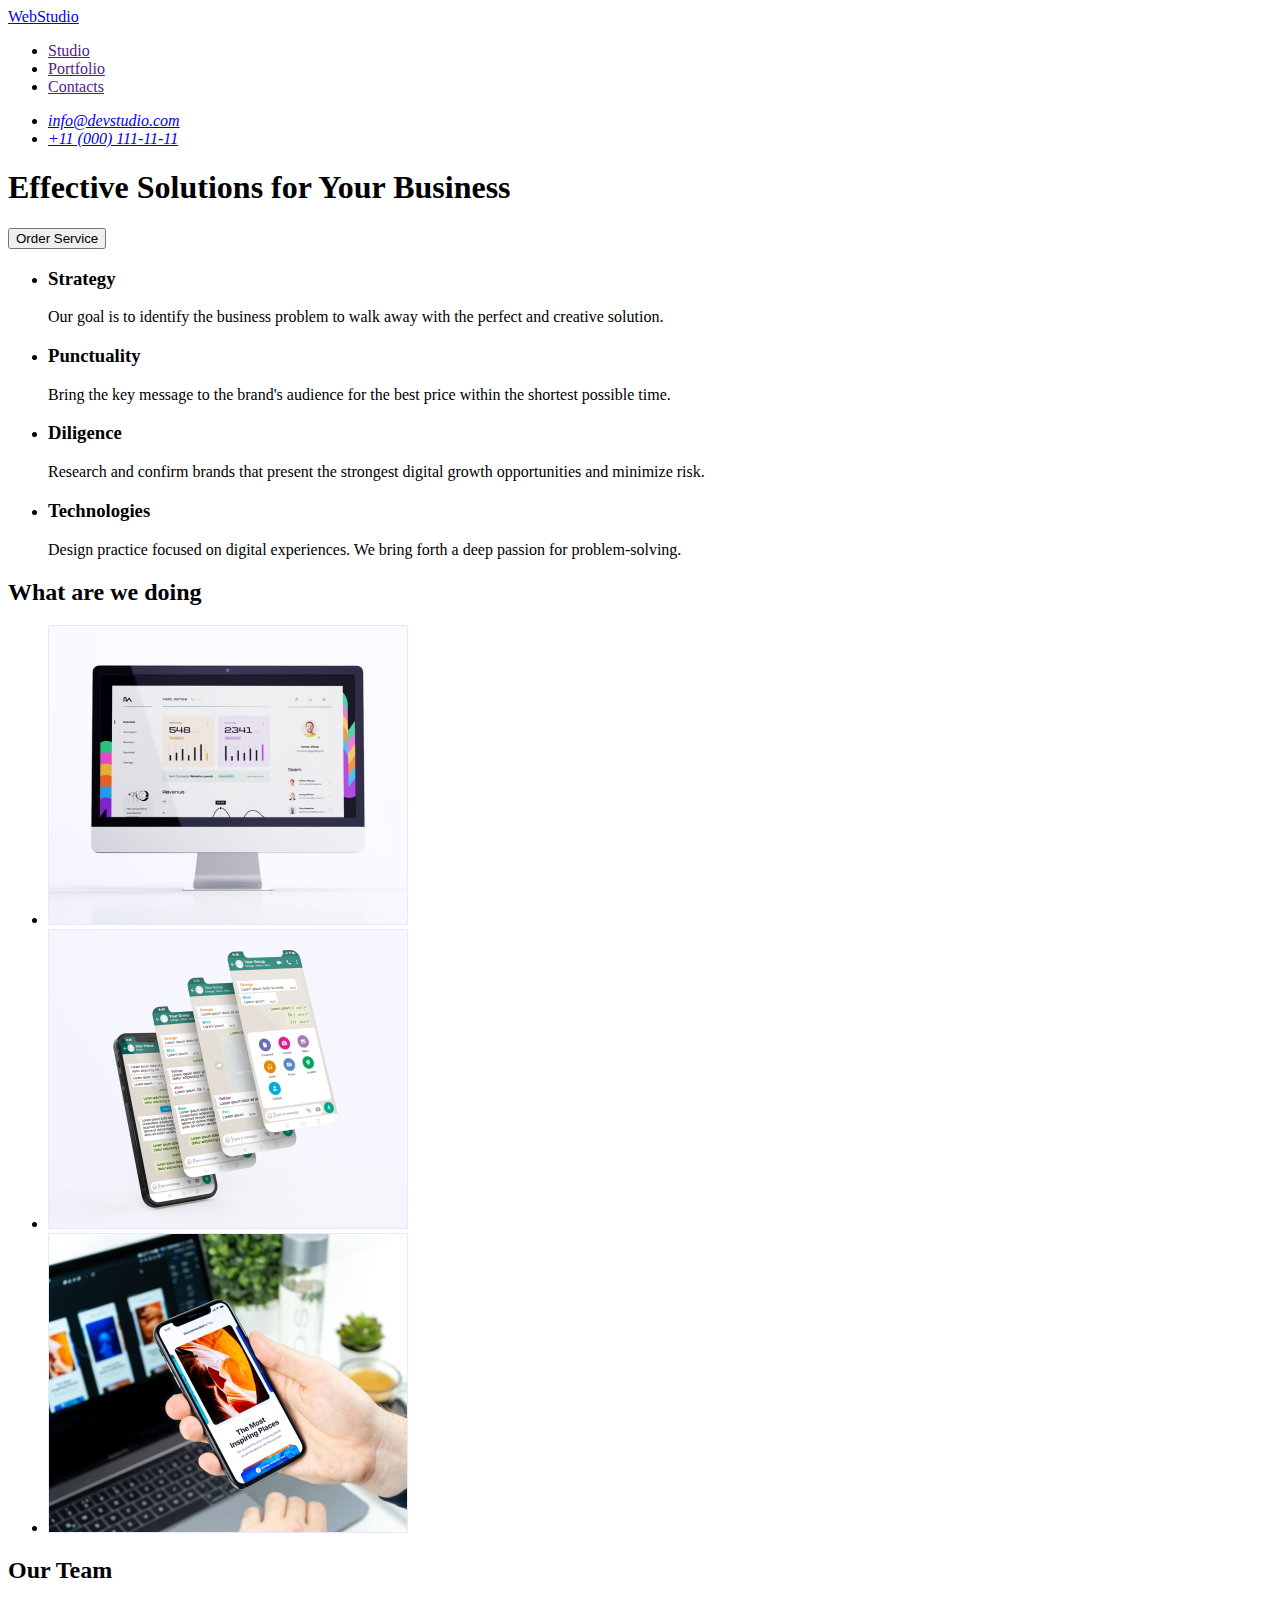
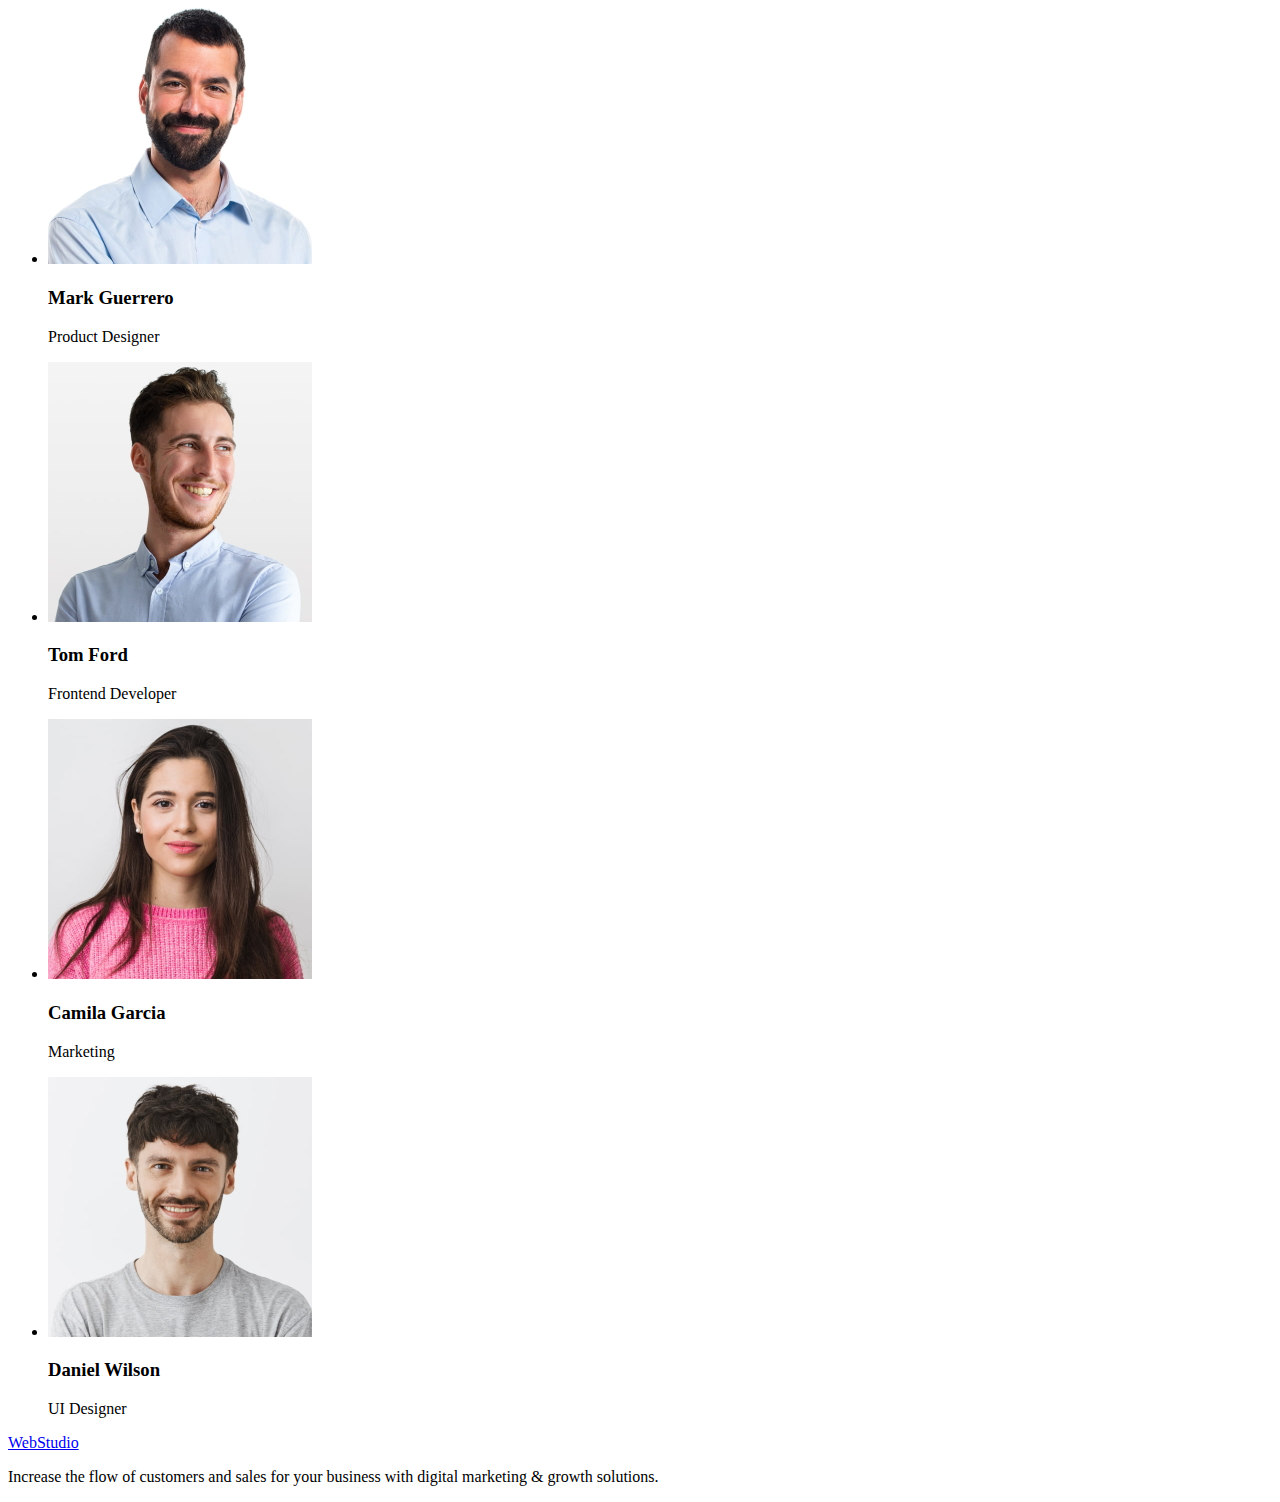
==== index.html @ d13f216f "Initial commit" ====
<!DOCTYPE html>
<html lang="en">
  <head>
    <meta charset="UTF-8" />
    <meta name="viewport" content="width=device-width, initial-scale=1.0" />
    <title>Studio</title>
  </head>
  <body>
    <!-- Header -->
    <header>
      <nav>
        <a href="./index.html">WebStudio</a>

        <ul>
          <li>
            <a href="">Studio</a>
          </li>
          <li>
            <a href="">Portfolio</a>
          </li>
          <li>
            <a href="">Contacts</a>
          </li>
        </ul>
      </nav>

      <address>
        <ul>
          <li>
            <a href="mailto:info@devstudio.com">info@devstudio.com</a>
          </li>
          <li>
            <a href="tel:+110001111111">+11 (000) 111-11-11</a>
          </li>
        </ul>
      </address>
    </header>

    <main>
      <!-- Hero section -->
      <section>
        <h1>Effective Solutions for Your Business</h1>
        <button type="button">Order Service</button>
      </section>

      <!-- Benefits -->
      <section>
        <h2 hidden>Our Benefits</h2>
        <ul>
          <li>
            <h3>Strategy</h3>
            <p>
              Our goal is to identify the business problem to walk away with the
              perfect and creative solution.
            </p>
          </li>
          <li>
            <h3>Punctuality</h3>
            <p>
              Bring the key message to the brand's audience for the best price
              within the shortest possible time.
            </p>
          </li>
          <li>
            <h3>Diligence</h3>
            <p>
              Research and confirm brands that present the strongest digital
              growth opportunities and minimize risk.
            </p>
          </li>
          <li>
            <h3>Technologies</h3>
            <p>
              Design practice focused on digital experiences. We bring forth a
              deep passion for problem-solving.
            </p>
          </li>
        </ul>
      </section>

      <!-- What are we doing -->
      <section>
        <h2>What are we doing</h2>
        <ul>
          <li>
            <img
              src="./images/what-are-we-doing/analisys.jpg"
              alt="Analysis of competitors and target audience"
              width="360"
              height="300"
            />
          </li>
          <li>
            <img
              src="./images/what-are-we-doing/design.jpg"
              alt="Design development"
              width="360"
              height="300"
            />
          </li>
          <li>
            <img
              src="./images/what-are-we-doing/testing.jpg"
              alt="Testing the finished layout"
              width="360"
              height="300"
            />
          </li>
        </ul>
      </section>

      <!-- Team -->
      <section>
        <h2>Our Team</h2>
        <ul>
          <li>
            <img
              src="./images/our-team/mark-guerrero.jpg"
              alt="Mark Guerrero photo"
              width="264"
              height="260"
            />
            <h3>Mark Guerrero</h3>
            <p>Product Designer</p>
          </li>
          <li>
            <img
              src="./images/our-team/tom-ford.jpg"
              alt="Frontend Developer photo"
              width="264"
              height="260"
            />
            <h3>Tom Ford</h3>
            <p>Frontend Developer</p>
          </li>
          <li>
            <img
              src="./images/our-team/camila-garcia.jpg"
              alt="Camila Garcia photo"
              width="264"
              height="260"
            />
            <h3>Camila Garcia</h3>
            <p>Marketing</p>
          </li>
          <li>
            <img
              src="./images/our-team/daniel-wilson.jpg"
              alt="Daniel Wilson photo"
              width="264"
              height="260"
            />
            <h3>Daniel Wilson</h3>
            <p>UI Designer</p>
          </li>
        </ul>
      </section>
    </main>

    <!-- Footer -->
    <footer>
      <a href="./index.html">WebStudio</a>
      <p>
        Increase the flow of customers and sales for your business with digital
        marketing & growth solutions.
      </p>
    </footer>
  </body>
</html>
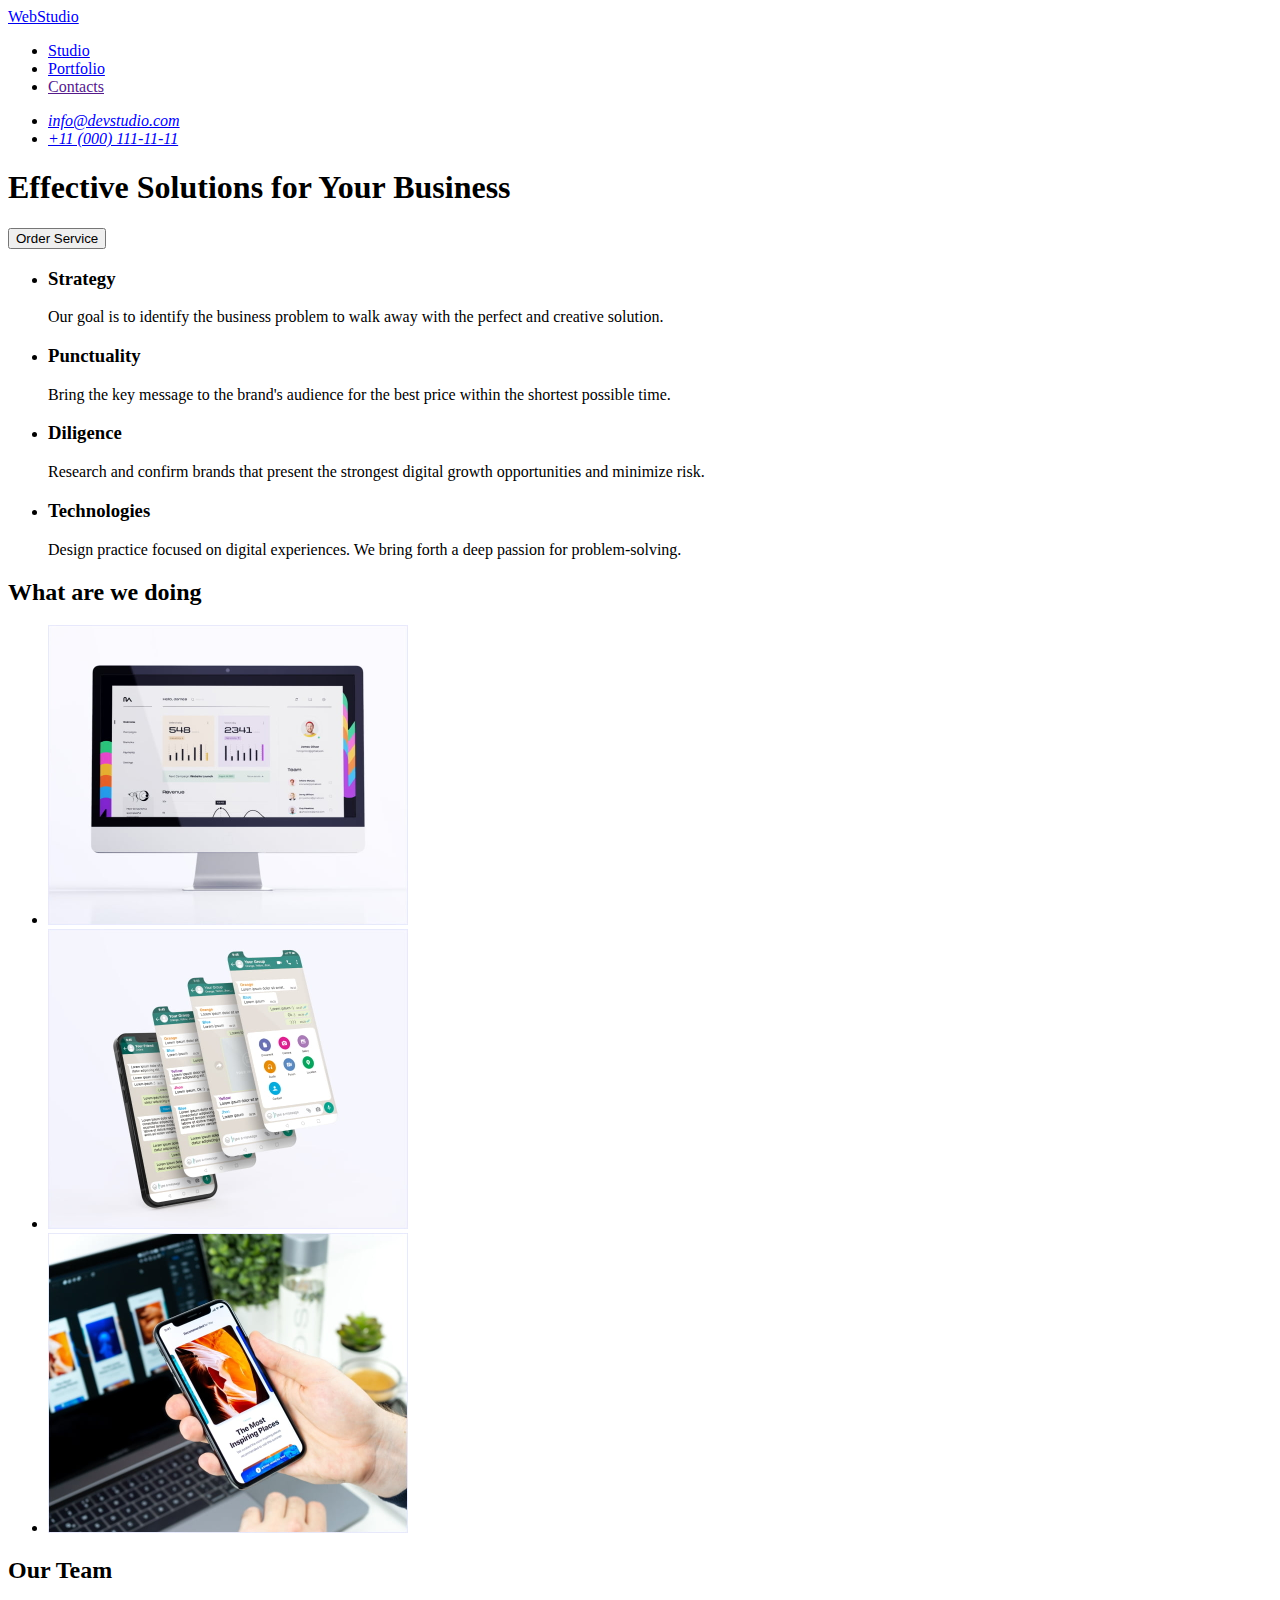
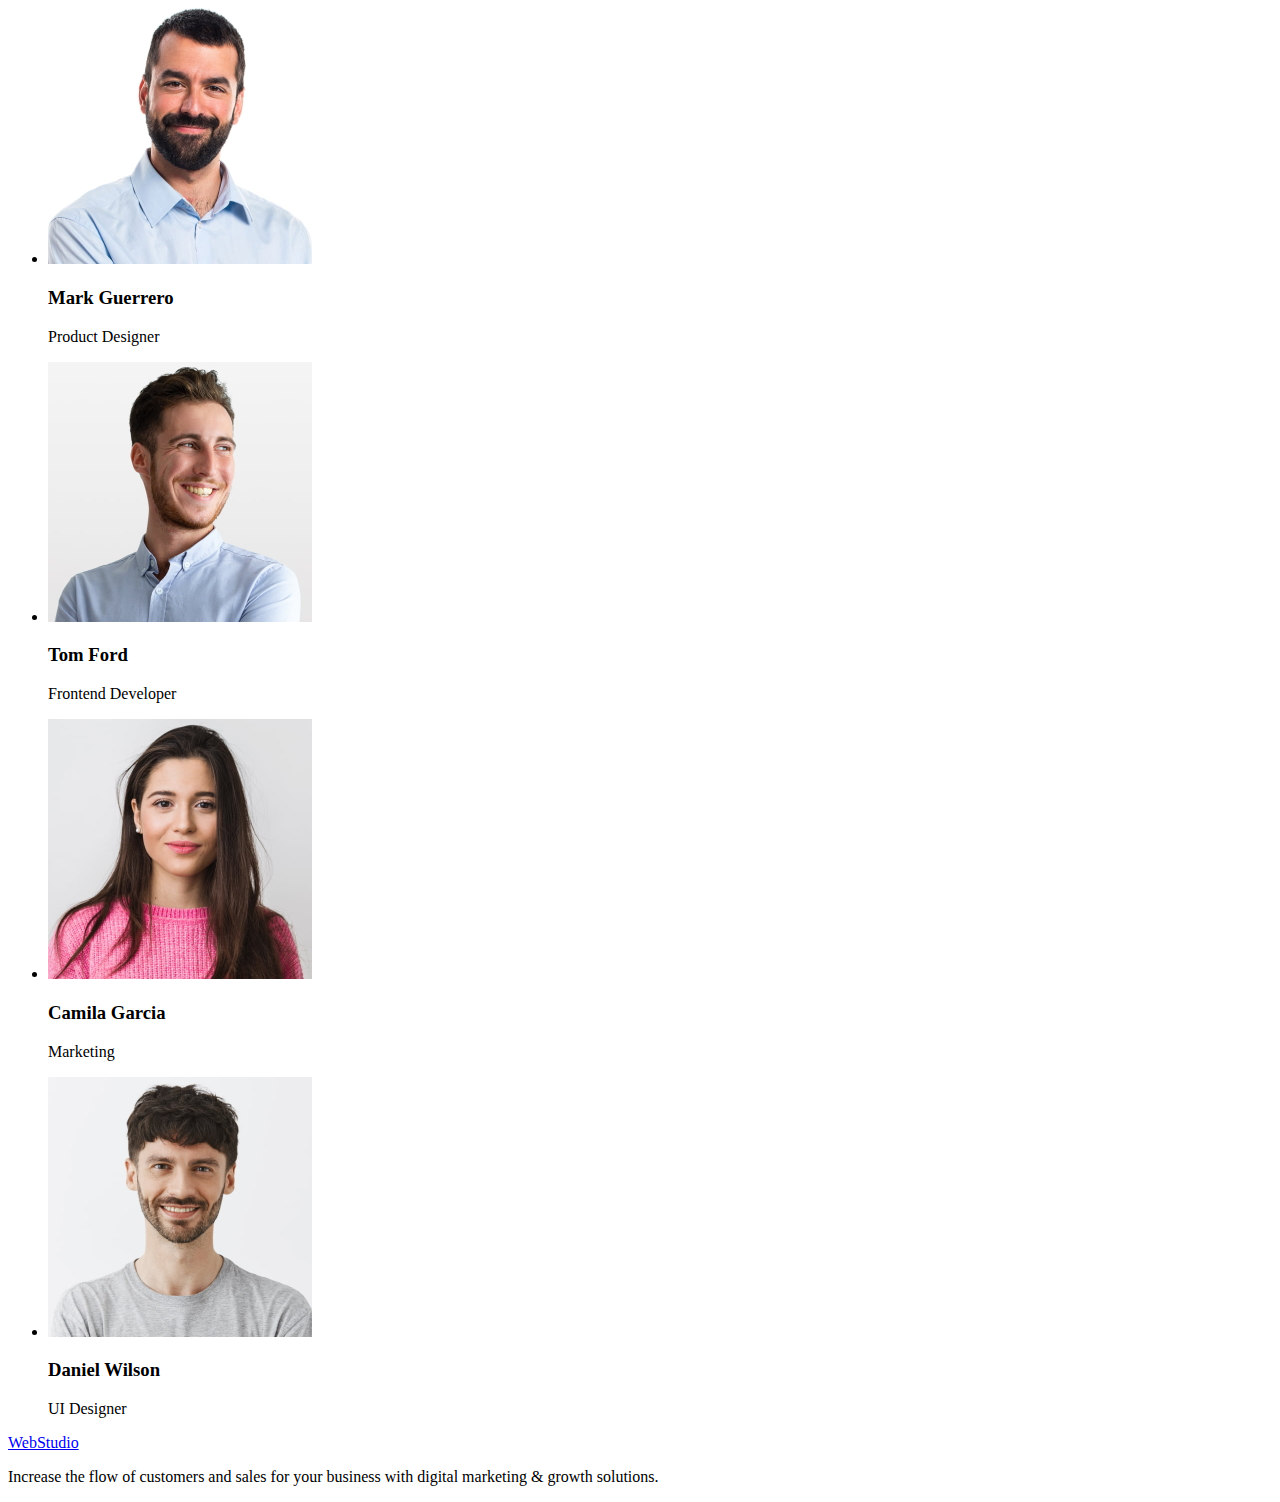
==== commit dee7478a: "Add portfolio.html and images for this page" ====
--- a/index.html
+++ b/index.html
@@ -13,10 +13,10 @@
 
         <ul>
           <li>
-            <a href="">Studio</a>
+            <a href="./index.html">Studio</a>
           </li>
           <li>
-            <a href="">Portfolio</a>
+            <a href="./portfolio.html">Portfolio</a>
           </li>
           <li>
             <a href="">Contacts</a>
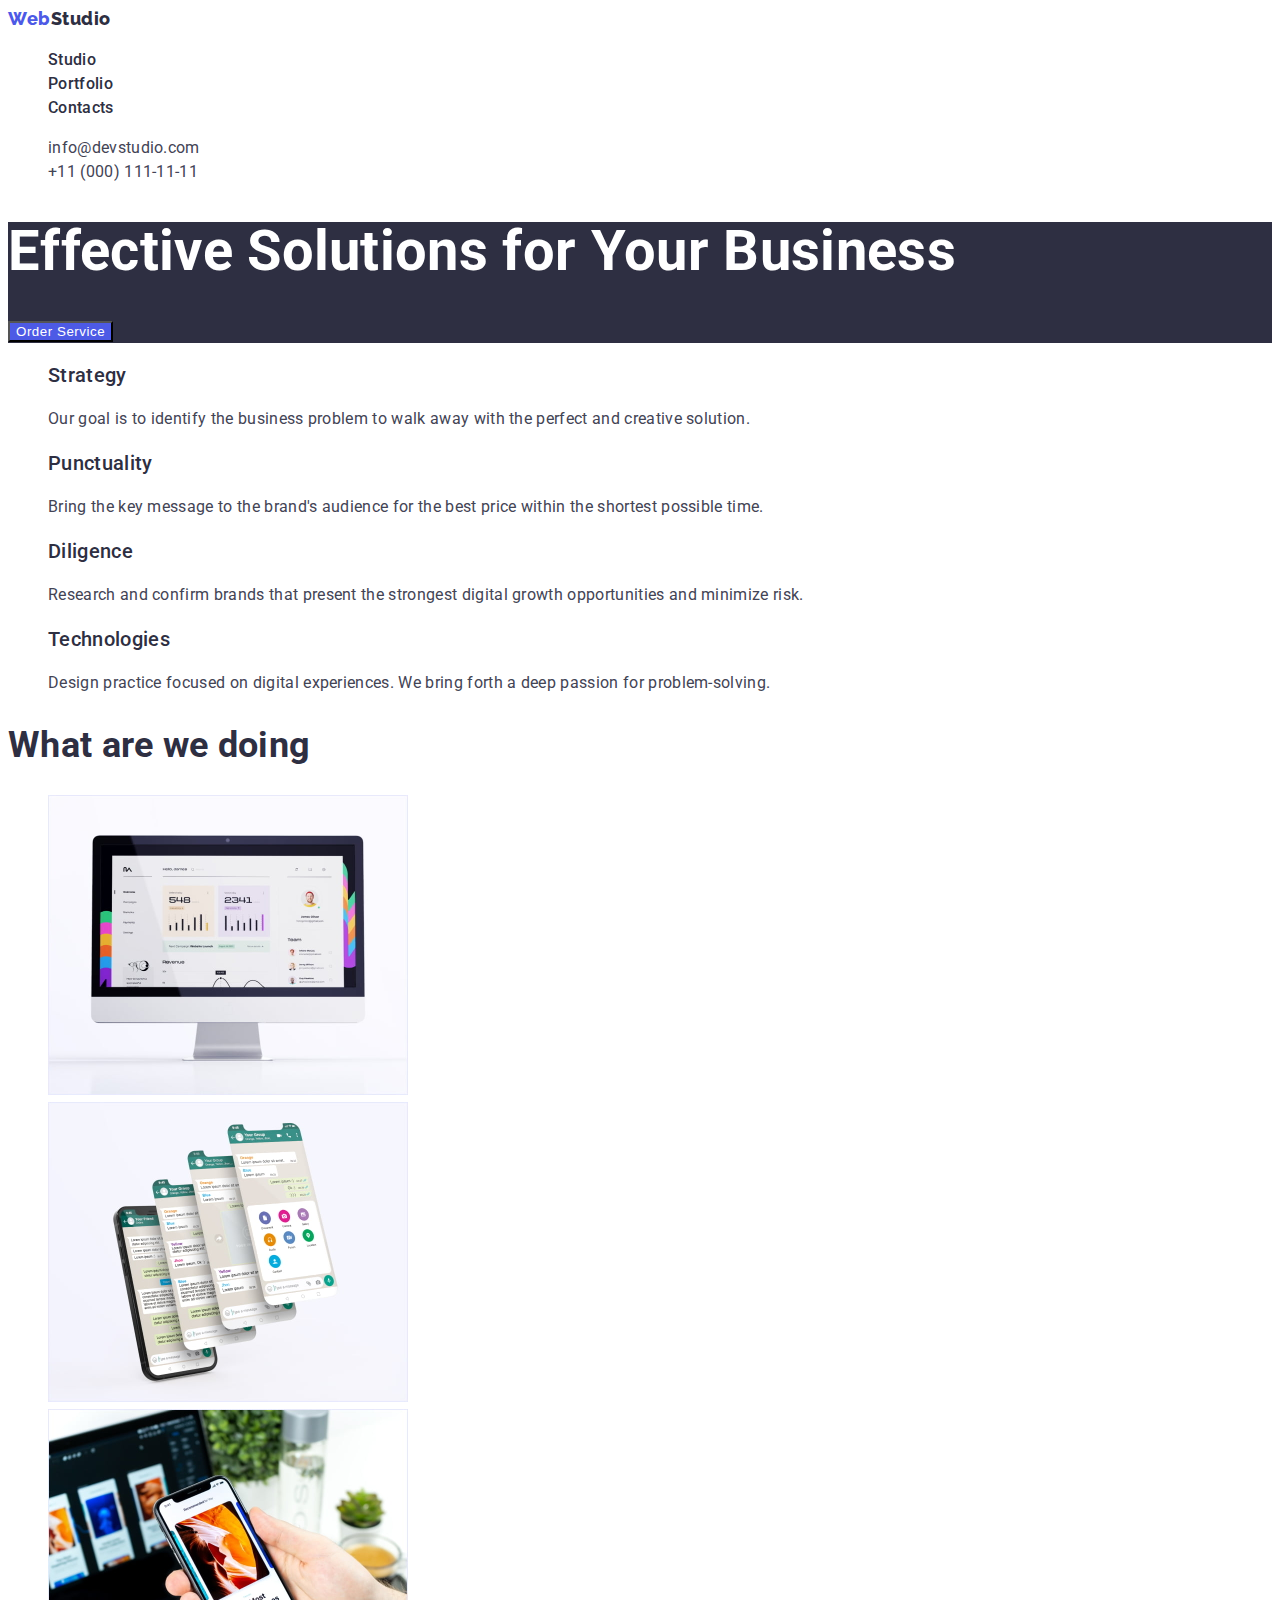
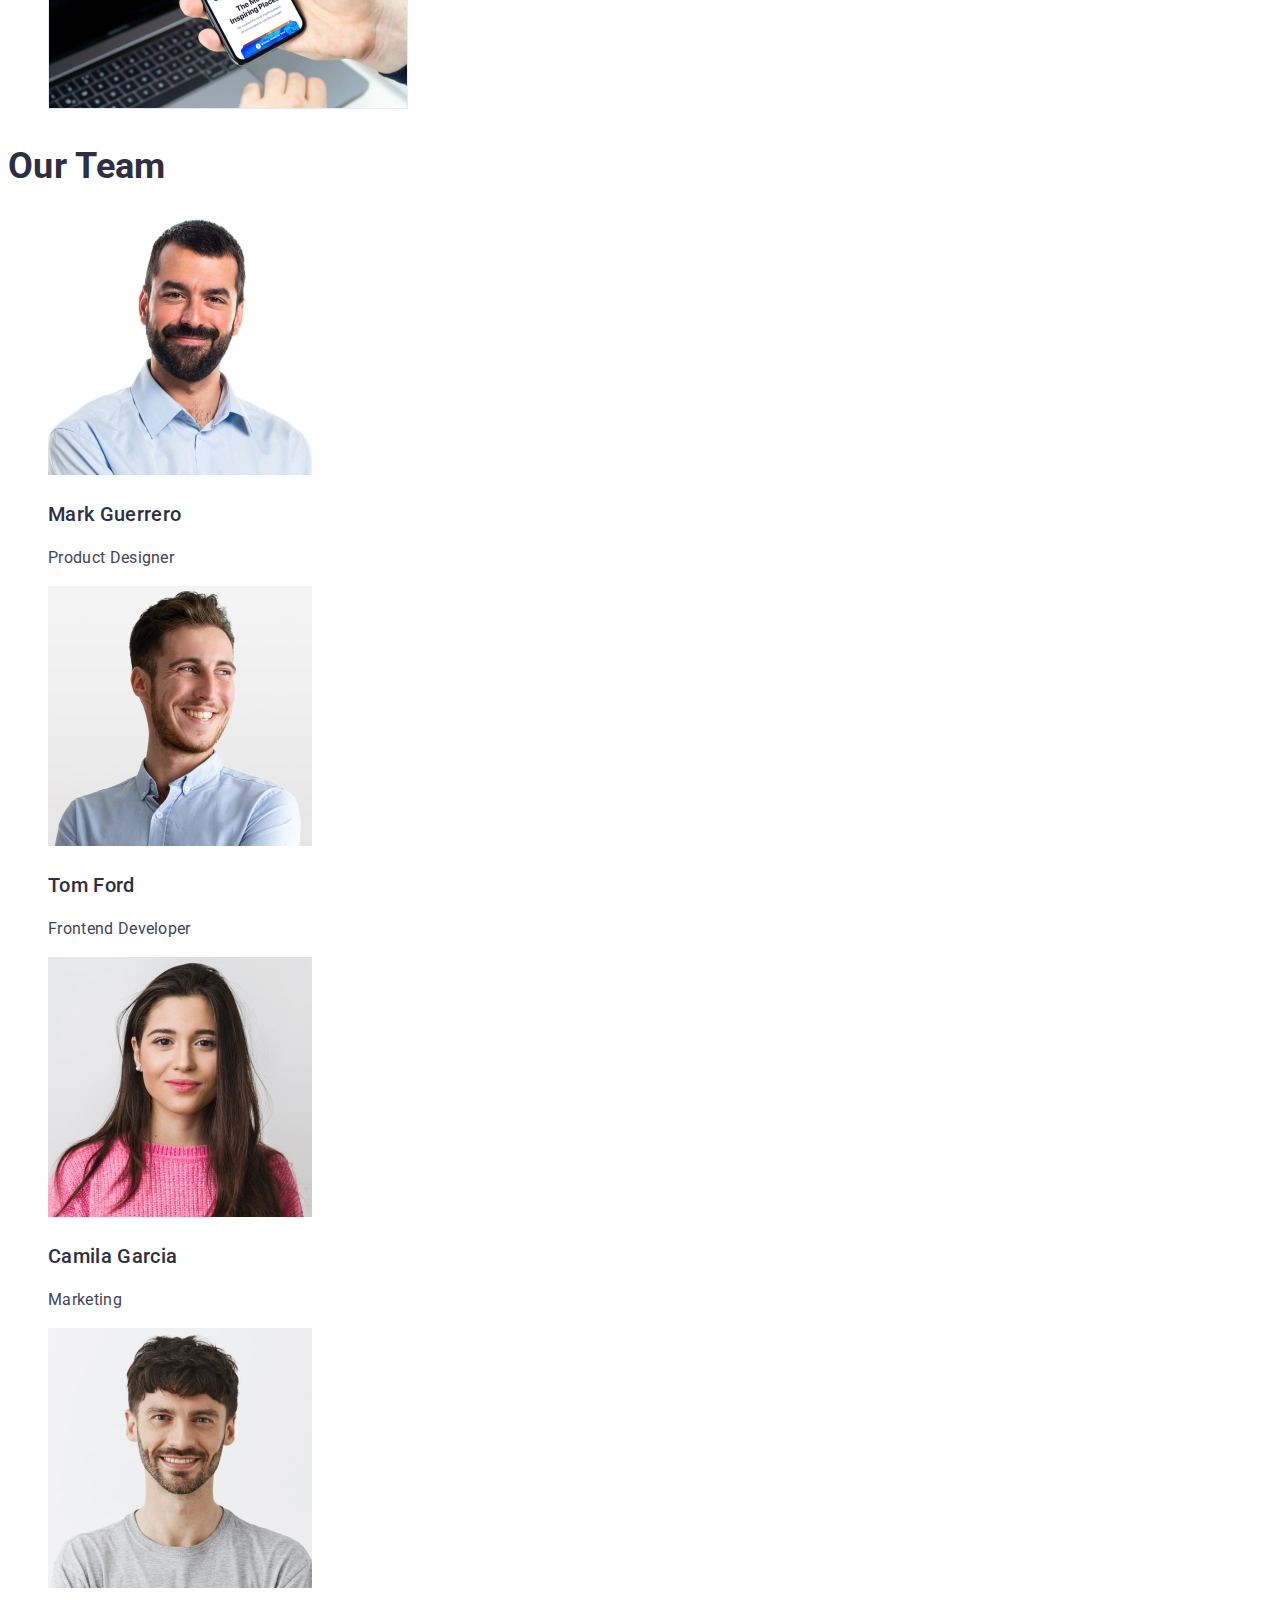
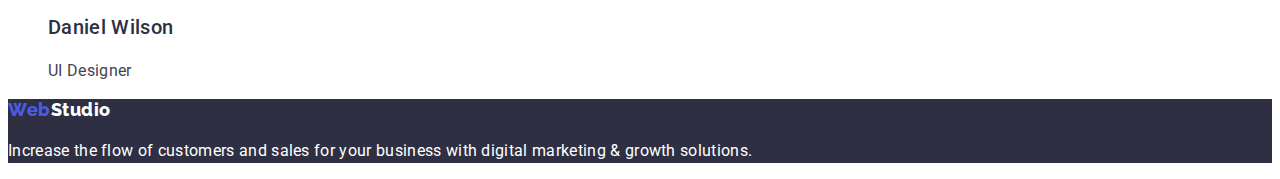
==== commit 315c0249: "Add style.css and text styles" ====
--- a/index.html
+++ b/index.html
@@ -4,33 +4,46 @@
     <meta charset="UTF-8" />
     <meta name="viewport" content="width=device-width, initial-scale=1.0" />
     <title>Studio</title>
+    <link rel="preconnect" href="https://fonts.googleapis.com" />
+    <link rel="preconnect" href="https://fonts.gstatic.com" crossorigin />
+    <link
+      href="https://fonts.googleapis.com/css2?family=Raleway:wght@1,800&family=Roboto:wght@400;500;700;900&display=swap"
+      rel="stylesheet"
+    />
+    <link rel="stylesheet" href="./css/styles.css" />
   </head>
   <body>
     <!-- Header -->
     <header>
-      <nav>
-        <a href="./index.html">WebStudio</a>
+      <nav class="menu">
+        <a href="./index.html" class="logo logo-light">
+          <span class="logo-left">Web</span>Studio
+        </a>
 
-        <ul>
+        <ul class="list">
           <li>
-            <a href="./index.html">Studio</a>
+            <a href="./index.html" class="link menu-item">Studio</a>
           </li>
           <li>
-            <a href="./portfolio.html">Portfolio</a>
+            <a href="./portfolio.html" class="link menu-item">Portfolio</a>
           </li>
           <li>
-            <a href="">Contacts</a>
+            <a href="" class="link menu-item">Contacts</a>
           </li>
         </ul>
       </nav>
 
-      <address>
-        <ul>
+      <address class="contacts">
+        <ul class="list">
           <li>
-            <a href="mailto:info@devstudio.com">info@devstudio.com</a>
+            <a href="mailto:info@devstudio.com" class="link contacts-item"
+              >info@devstudio.com</a
+            >
           </li>
           <li>
-            <a href="tel:+110001111111">+11 (000) 111-11-11</a>
+            <a href="tel:+110001111111" class="link contacts-item"
+              >+11 (000) 111-11-11</a
+            >
           </li>
         </ul>
       </address>
@@ -38,38 +51,40 @@
 
     <main>
       <!-- Hero section -->
-      <section>
-        <h1>Effective Solutions for Your Business</h1>
-        <button type="button">Order Service</button>
+      <section class="hero">
+        <h1 class="hero-title">Effective Solutions for Your Business</h1>
+        <button type="button" class="button button-accent">
+          Order Service
+        </button>
       </section>
 
       <!-- Benefits -->
-      <section>
+      <section class="benefits">
         <h2 hidden>Our Benefits</h2>
-        <ul>
+        <ul class="list">
           <li>
-            <h3>Strategy</h3>
+            <h3 class="benefit-title">Strategy</h3>
             <p>
               Our goal is to identify the business problem to walk away with the
               perfect and creative solution.
             </p>
           </li>
           <li>
-            <h3>Punctuality</h3>
+            <h3 class="benefit-title">Punctuality</h3>
             <p>
               Bring the key message to the brand's audience for the best price
               within the shortest possible time.
             </p>
           </li>
           <li>
-            <h3>Diligence</h3>
+            <h3 class="benefit-title">Diligence</h3>
             <p>
               Research and confirm brands that present the strongest digital
               growth opportunities and minimize risk.
             </p>
           </li>
           <li>
-            <h3>Technologies</h3>
+            <h3 class="benefit-title">Technologies</h3>
             <p>
               Design practice focused on digital experiences. We bring forth a
               deep passion for problem-solving.
@@ -79,9 +94,9 @@
       </section>
 
       <!-- What are we doing -->
-      <section>
-        <h2>What are we doing</h2>
-        <ul>
+      <section class="what-we-do">
+        <h2 class="what-we-do-title">What are we doing</h2>
+        <ul class="list">
           <li>
             <img
               src="./images/what-are-we-doing/analisys.jpg"
@@ -110,9 +125,9 @@
       </section>
 
       <!-- Team -->
-      <section>
-        <h2>Our Team</h2>
-        <ul>
+      <section class="team">
+        <h2 class="team-title">Our Team</h2>
+        <ul class="list">
           <li>
             <img
               src="./images/our-team/mark-guerrero.jpg"
@@ -120,7 +135,7 @@
               width="264"
               height="260"
             />
-            <h3>Mark Guerrero</h3>
+            <h3 class="team-name">Mark Guerrero</h3>
             <p>Product Designer</p>
           </li>
           <li>
@@ -130,7 +145,7 @@
               width="264"
               height="260"
             />
-            <h3>Tom Ford</h3>
+            <h3 class="team-name">Tom Ford</h3>
             <p>Frontend Developer</p>
           </li>
           <li>
@@ -140,7 +155,7 @@
               width="264"
               height="260"
             />
-            <h3>Camila Garcia</h3>
+            <h3 class="team-name">Camila Garcia</h3>
             <p>Marketing</p>
           </li>
           <li>
@@ -150,7 +165,7 @@
               width="264"
               height="260"
             />
-            <h3>Daniel Wilson</h3>
+            <h3 class="team-name">Daniel Wilson</h3>
             <p>UI Designer</p>
           </li>
         </ul>
@@ -158,8 +173,10 @@
     </main>
 
     <!-- Footer -->
-    <footer>
-      <a href="./index.html">WebStudio</a>
+    <footer class="footer">
+      <a href="./index.html" class="link logo logo-dark">
+        <span class="logo-left">Web</span>Studio
+      </a>
       <p>
         Increase the flow of customers and sales for your business with digital
         marketing & growth solutions.
--- a/css/styles.css
+++ b/css/styles.css
@@ -0,0 +1,171 @@
+/* ============ VARIABLES ============= */
+
+:root {
+  --primary-font: 'Roboto', sans-serif;
+  --accent-font: 'Raleway', sans-serif;
+  --primary-brand: #4d5ae5; /* IRIS */
+  --pressed-state: #404bbf; /* OCEAN */
+  --dark: #2e2f42; /* NAVY BLUE */
+  --text: #434455; /* SLATE */
+  --subtle-text: #8e8f99; /* LIGHT SLATE */
+  --accent: #e7e9fc; /* CORNDLOWER */
+  --light: #f4f4fd; /* CLOUD */
+  --white: #ffffff;
+}
+
+/* ============ /VARIABLES ============= */
+
+/* ============ GENERAL PROPERTIES ============= */
+
+body {
+  font-family: var(--primary-font);
+  color: var(--text);
+  font-size: 16px;
+  line-height: 1.5;
+  background-color: var(--white);
+  letter-spacing: 0.02em;
+}
+
+.link {
+  text-decoration: none;
+}
+
+.list {
+  list-style-type: none;
+}
+
+.button {
+  cursor: pointer;
+}
+
+.button:hover,
+.button:focus {
+  background-color: var(--pressed-state);
+  color: var(--white);
+}
+
+/* ============ /GENERAL PROPERTIES ============= */
+
+/* ============ HEADER ============= */
+
+.logo {
+  text-decoration: none;
+  font-family: var(--accent-font);
+  font-weight: 800;
+  font-size: 18px;
+  line-height: 1.167;
+  letter-spacing: 0.03em;
+}
+
+.logo-left {
+  color: var(--primary-brand);
+}
+
+.logo-light {
+  color: var(--dark);
+}
+
+.menu-item {
+  color: var(--dark);
+  font-weight: 500;
+}
+
+.menu-item:hover,
+.menu-item:focus {
+  color: var(--pressed-state);
+}
+
+.contacts {
+  font-style: normal;
+}
+
+.contacts-item {
+  color: var(--text);
+}
+
+.contacts-item:hover,
+.contacts-item:focus {
+  color: var(--pressed-state);
+}
+
+/* ============ /HEADER ============= */
+
+/* ============ HERO SECTION ============= */
+
+.hero {
+  background-color: var(--dark);
+}
+
+.hero-title {
+  font-size: 56px;
+  font-weight: 700;
+  line-height: 1.071;
+  color: var(--white);
+}
+
+.button-accent {
+  background-color: var(--primary-brand);
+  color: var(--white);
+  letter-spacing: 0.04em;
+}
+
+/* ============ /HERO SECTION ============= */
+
+/* ============ BENEFITS SECTION ============= */
+
+.benefit-title {
+  font-size: 20px;
+  line-height: 1.2;
+  font-weight: 500;
+  color: var(--dark);
+}
+
+/* ============ /BENEFITS SECTION ============= */
+
+/* ============ WHAT-WE-DO, TEAM SECTIONS ============= */
+
+.what-we-do-title,
+.team-title {
+  font-size: 36px;
+  line-height: 1.111;
+  color: var(--dark);
+}
+
+.team-name {
+  font-size: 20px;
+  line-height: 1.2;
+  font-weight: 500;
+  color: var(--dark);
+}
+
+/* ============ /WHAT-WE-DO, TEAM SECTIONS ============= */
+
+/* ============ FOOTER ============= */
+
+.footer {
+  background-color: var(--dark);
+  color: var(--white);
+}
+
+.logo-dark {
+  color: var(--white);
+}
+
+/* ============ /FOOTER ============= */
+
+/* ============ PORTFOLIO WORKS ============= */
+
+.button-light {
+  background-color: var(--light);
+  color: var(--primary-brand);
+}
+
+.work-card-title {
+  color: var(--dark);
+}
+
+.work-card-text {
+  color: var(--text);
+}
+
+/* ============ PORTFOLIO WORKS ============= */
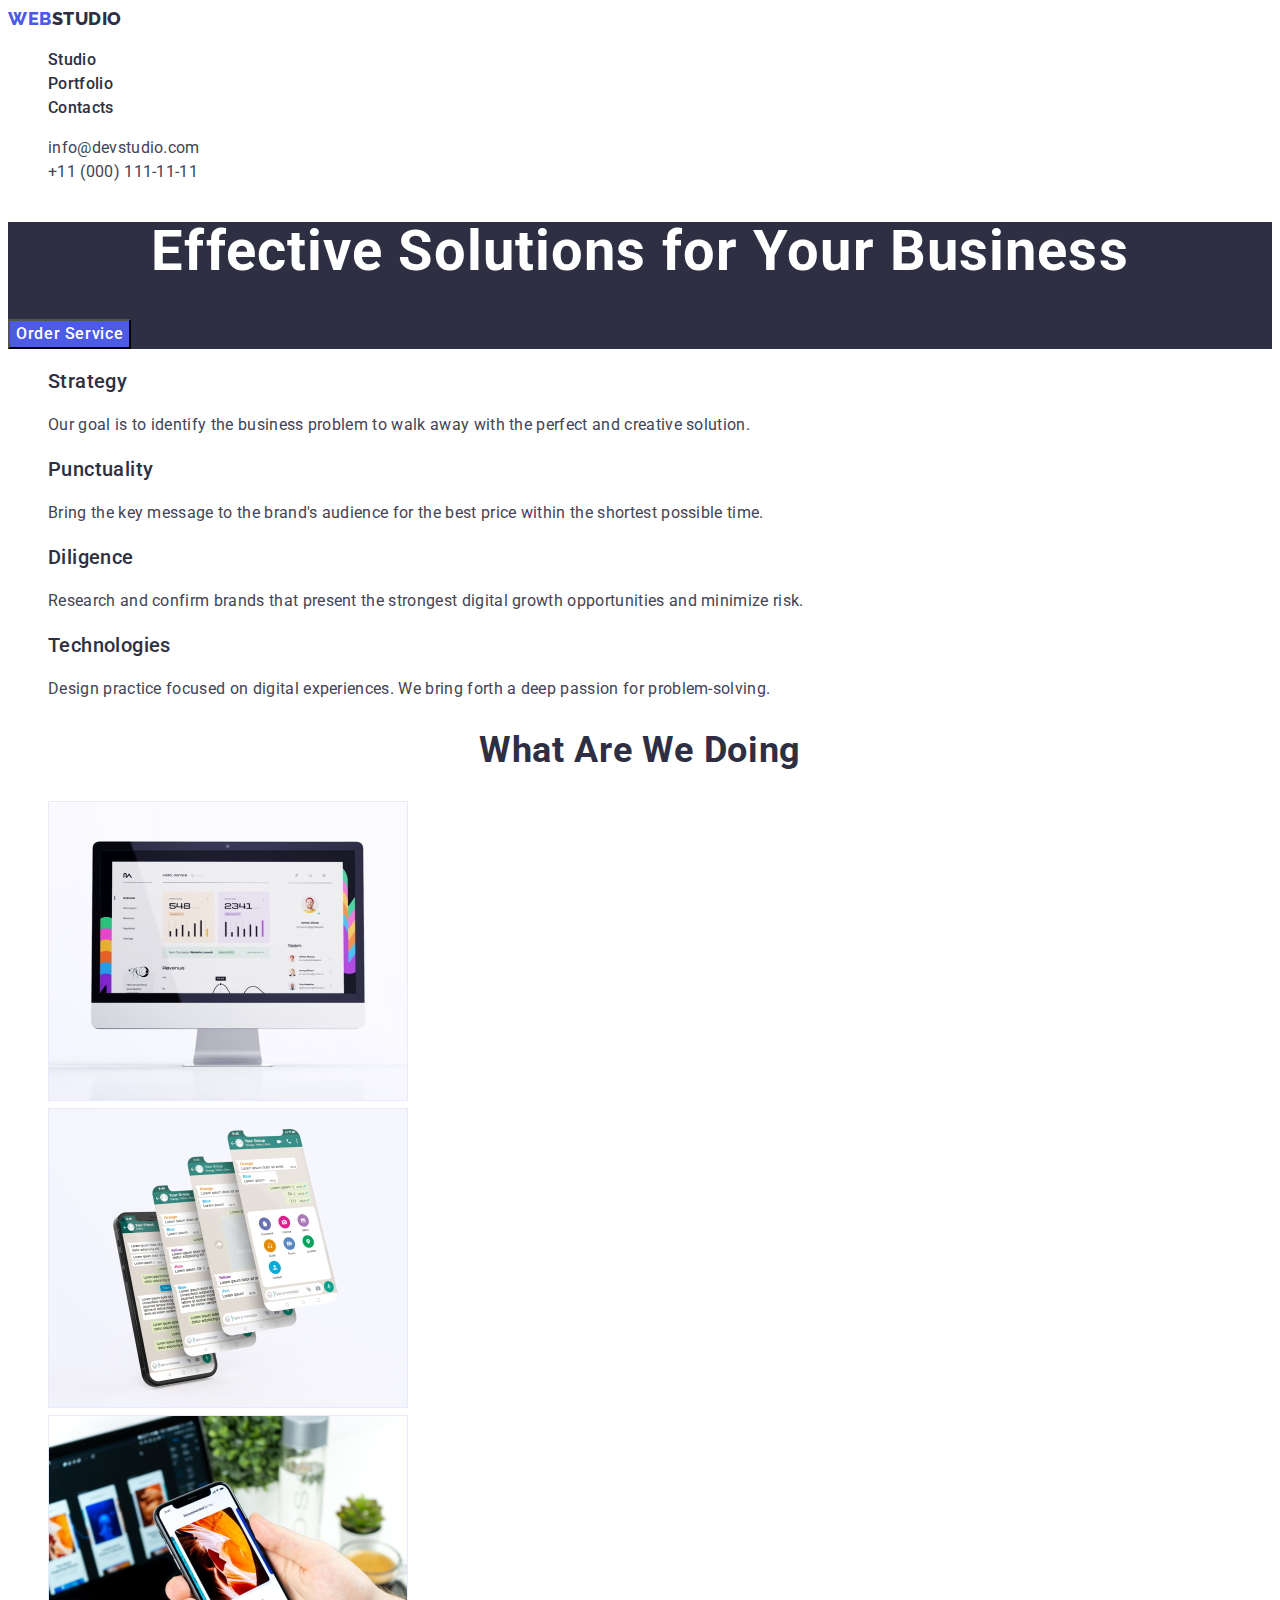
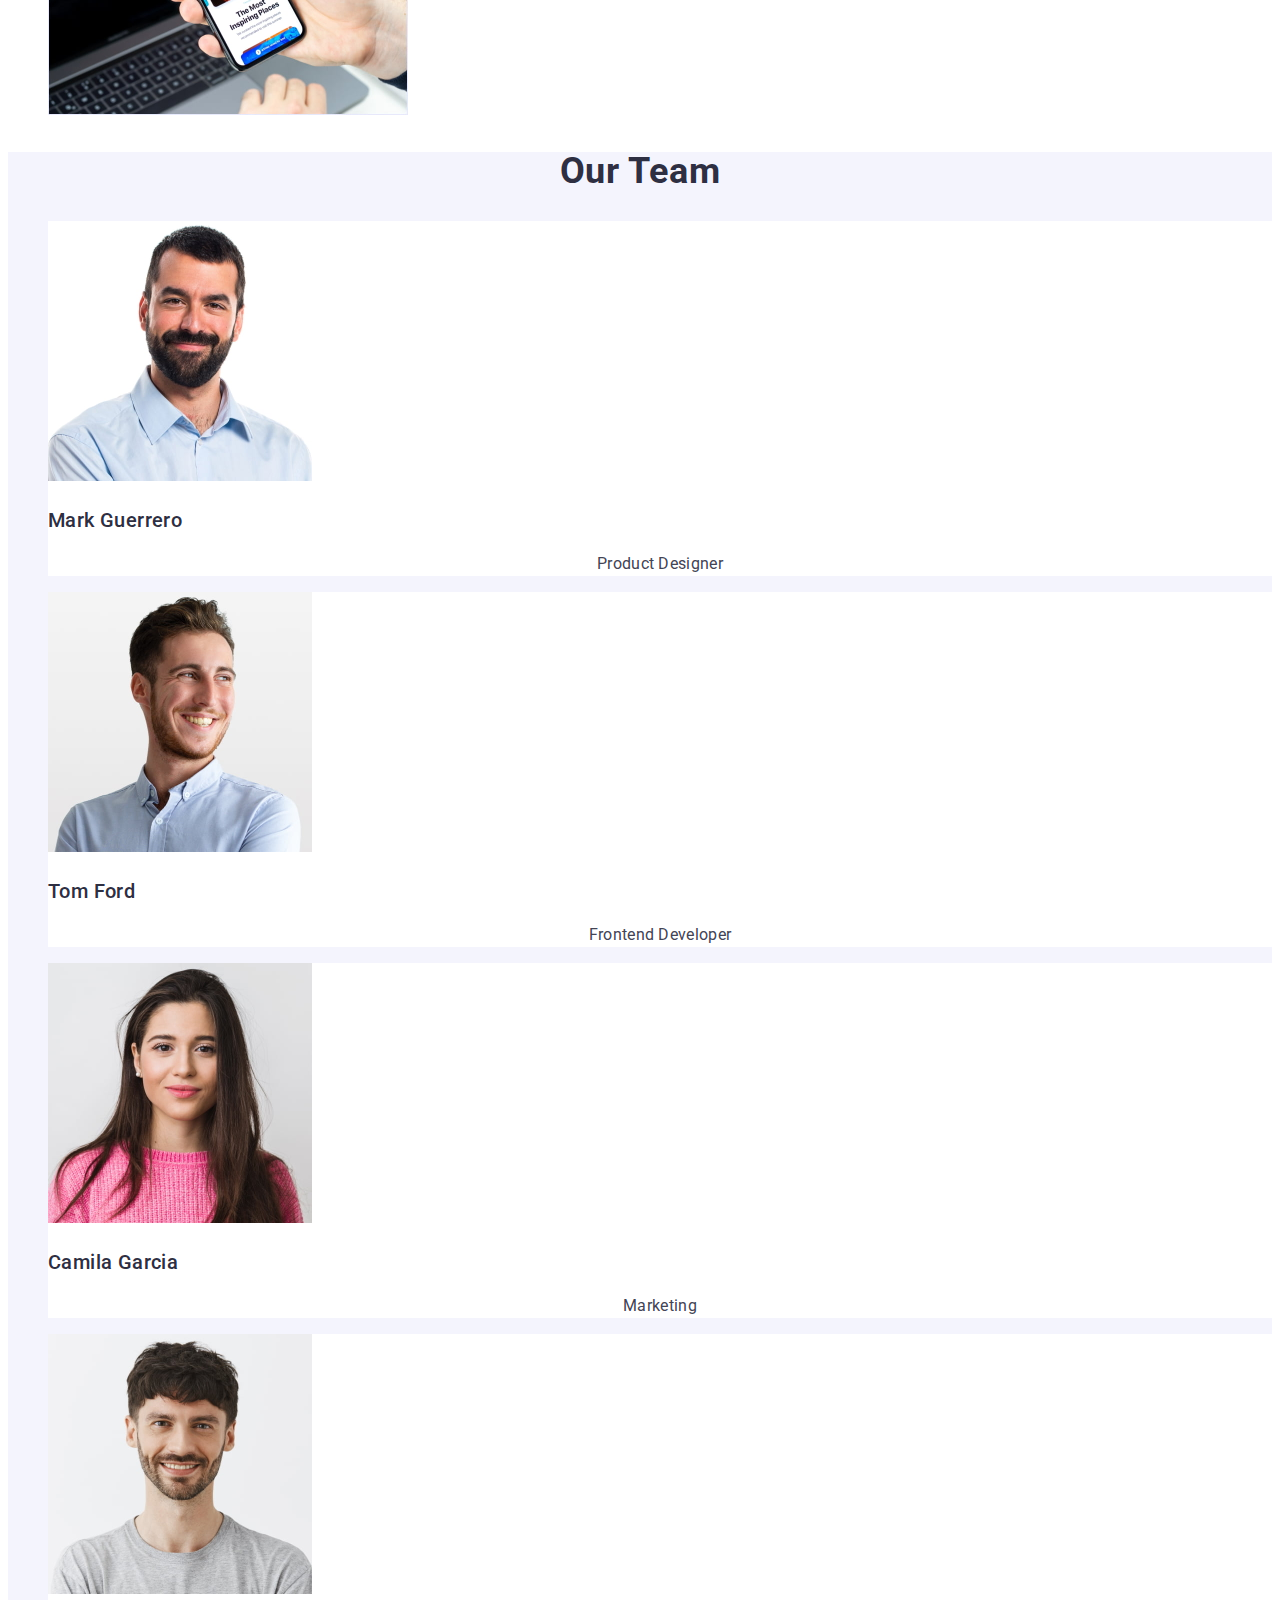
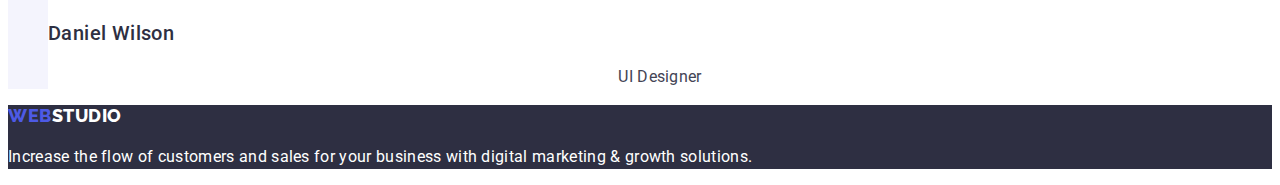
==== commit b8c60b33: "error corrections" ====
--- a/index.html
+++ b/index.html
@@ -16,8 +16,8 @@
     <!-- Header -->
     <header>
       <nav class="menu">
-        <a href="./index.html" class="logo logo-light">
-          <span class="logo-left">Web</span>Studio
+        <a href="./index.html" class="link logo logo-light">
+          Web<span class="logo-right-dark">Studio</span>
         </a>
 
         <ul class="list">
@@ -64,28 +64,28 @@
         <ul class="list">
           <li>
             <h3 class="benefit-title">Strategy</h3>
-            <p>
+            <p class="text">
               Our goal is to identify the business problem to walk away with the
               perfect and creative solution.
             </p>
           </li>
           <li>
             <h3 class="benefit-title">Punctuality</h3>
-            <p>
+            <p class="text">
               Bring the key message to the brand's audience for the best price
               within the shortest possible time.
             </p>
           </li>
           <li>
             <h3 class="benefit-title">Diligence</h3>
-            <p>
+            <p class="text">
               Research and confirm brands that present the strongest digital
               growth opportunities and minimize risk.
             </p>
           </li>
           <li>
             <h3 class="benefit-title">Technologies</h3>
-            <p>
+            <p class="text">
               Design practice focused on digital experiences. We bring forth a
               deep passion for problem-solving.
             </p>
@@ -128,45 +128,45 @@
       <section class="team">
         <h2 class="team-title">Our Team</h2>
         <ul class="list">
-          <li>
+          <li class="team-card">
             <img
               src="./images/our-team/mark-guerrero.jpg"
               alt="Mark Guerrero photo"
               width="264"
               height="260"
             />
-            <h3 class="team-name">Mark Guerrero</h3>
-            <p>Product Designer</p>
+            <h3 class="team-card-name">Mark Guerrero</h3>
+            <p class="team-card-text">Product Designer</p>
           </li>
-          <li>
+          <li class="team-card">
             <img
               src="./images/our-team/tom-ford.jpg"
               alt="Frontend Developer photo"
               width="264"
               height="260"
             />
-            <h3 class="team-name">Tom Ford</h3>
-            <p>Frontend Developer</p>
+            <h3 class="team-card-name">Tom Ford</h3>
+            <p class="team-card-text">Frontend Developer</p>
           </li>
-          <li>
+          <li class="team-card">
             <img
               src="./images/our-team/camila-garcia.jpg"
               alt="Camila Garcia photo"
               width="264"
               height="260"
             />
-            <h3 class="team-name">Camila Garcia</h3>
-            <p>Marketing</p>
+            <h3 class="team-card-name">Camila Garcia</h3>
+            <p class="team-card-text">Marketing</p>
           </li>
-          <li>
+          <li class="team-card">
             <img
               src="./images/our-team/daniel-wilson.jpg"
               alt="Daniel Wilson photo"
               width="264"
               height="260"
             />
-            <h3 class="team-name">Daniel Wilson</h3>
-            <p>UI Designer</p>
+            <h3 class="team-card-name">Daniel Wilson</h3>
+            <p class="team-card-text">UI Designer</p>
           </li>
         </ul>
       </section>
@@ -175,9 +175,9 @@
     <!-- Footer -->
     <footer class="footer">
       <a href="./index.html" class="link logo logo-dark">
-        <span class="logo-left">Web</span>Studio
+        Web<span class="logo-right-light">Studio</span>
       </a>
-      <p>
+      <p class="footer-text">
         Increase the flow of customers and sales for your business with digital
         marketing & growth solutions.
       </p>
--- a/css/styles.css
+++ b/css/styles.css
@@ -53,15 +53,13 @@
   font-family: var(--accent-font);
   font-weight: 800;
   font-size: 18px;
-  line-height: 1.167;
+  line-height: 1.17;
   letter-spacing: 0.03em;
-}
-
-.logo-left {
+  text-transform: uppercase;
   color: var(--primary-brand);
 }
 
-.logo-light {
+.logo-right-dark {
   color: var(--dark);
 }
 
@@ -99,11 +97,17 @@
 .hero-title {
   font-size: 56px;
   font-weight: 700;
-  line-height: 1.071;
-  color: var(--white);
+  line-height: 1.07;
+  color: var(--white);
+  text-align: center;
+  letter-spacing: 0.02em;
 }
 
 .button-accent {
+  font-family: var(--primary-font);
+  font-weight: 500;
+  font-size: 16px;
+  line-height: 1.5;
   background-color: var(--primary-brand);
   color: var(--white);
   letter-spacing: 0.04em;
@@ -118,6 +122,7 @@
   line-height: 1.2;
   font-weight: 500;
   color: var(--dark);
+  letter-spacing: 0.02em;
 }
 
 /* ============ /BENEFITS SECTION ============= */
@@ -127,15 +132,32 @@
 .what-we-do-title,
 .team-title {
   font-size: 36px;
-  line-height: 1.111;
-  color: var(--dark);
-}
-
-.team-name {
+  line-height: 1.11;
+  color: var(--dark);
+  text-align: center;
+  text-transform: capitalize;
+  letter-spacing: 0.02em;
+}
+
+.team {
+  background-color: var(--light);
+}
+
+.team-card {
+  background-color: var(--white);
+}
+
+.team-card-name {
   font-size: 20px;
   line-height: 1.2;
   font-weight: 500;
   color: var(--dark);
+  letter-spacing: 0.02em;
+}
+
+.team-card-text {
+  text-align: center;
+  font-size: 16px;
 }
 
 /* ============ /WHAT-WE-DO, TEAM SECTIONS ============= */
@@ -144,10 +166,13 @@
 
 .footer {
   background-color: var(--dark);
-  color: var(--white);
-}
-
-.logo-dark {
+}
+
+.logo-right-light {
+  color: var(--white);
+}
+
+.footer-text {
   color: var(--white);
 }
 
@@ -162,6 +187,10 @@
 
 .work-card-title {
   color: var(--dark);
+  font-size: 20px;
+  font-weight: 500;
+  line-height: 1.2;
+  letter-spacing: 0.02em;
 }
 
 .work-card-text {
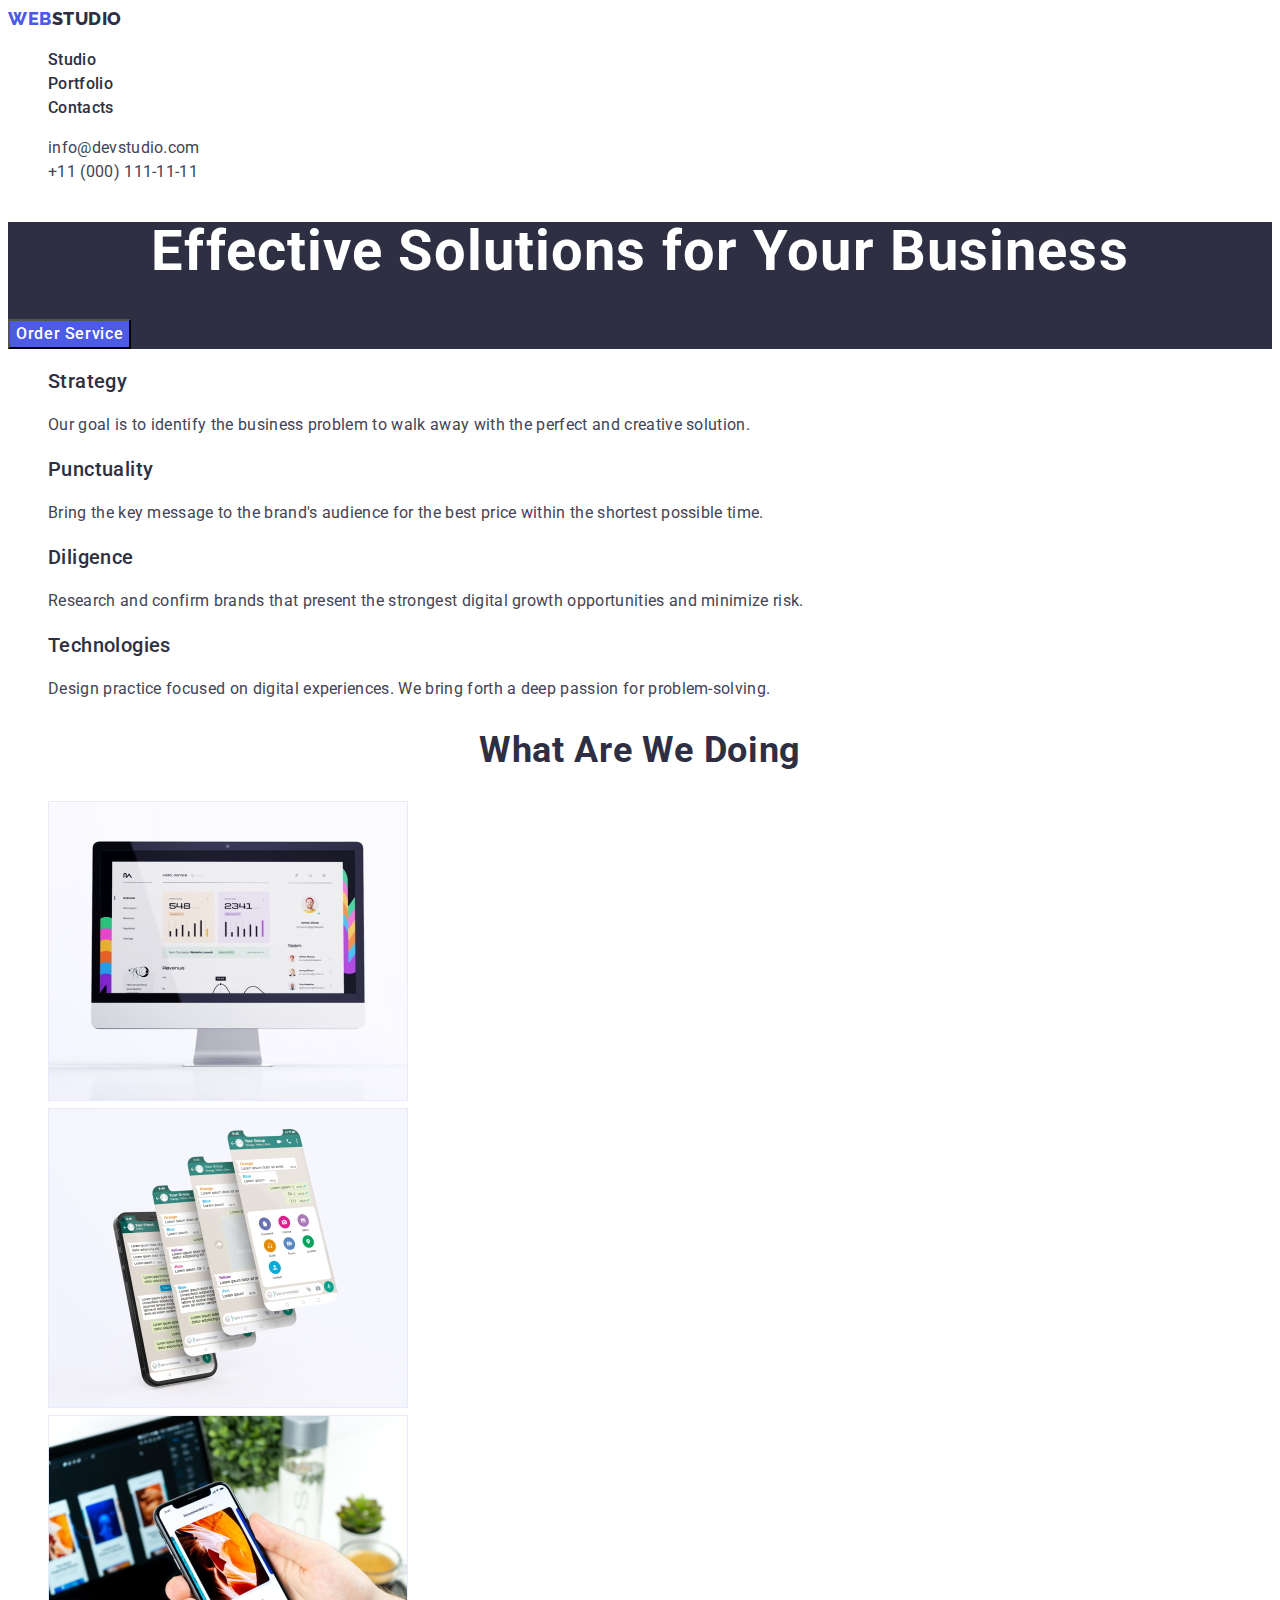
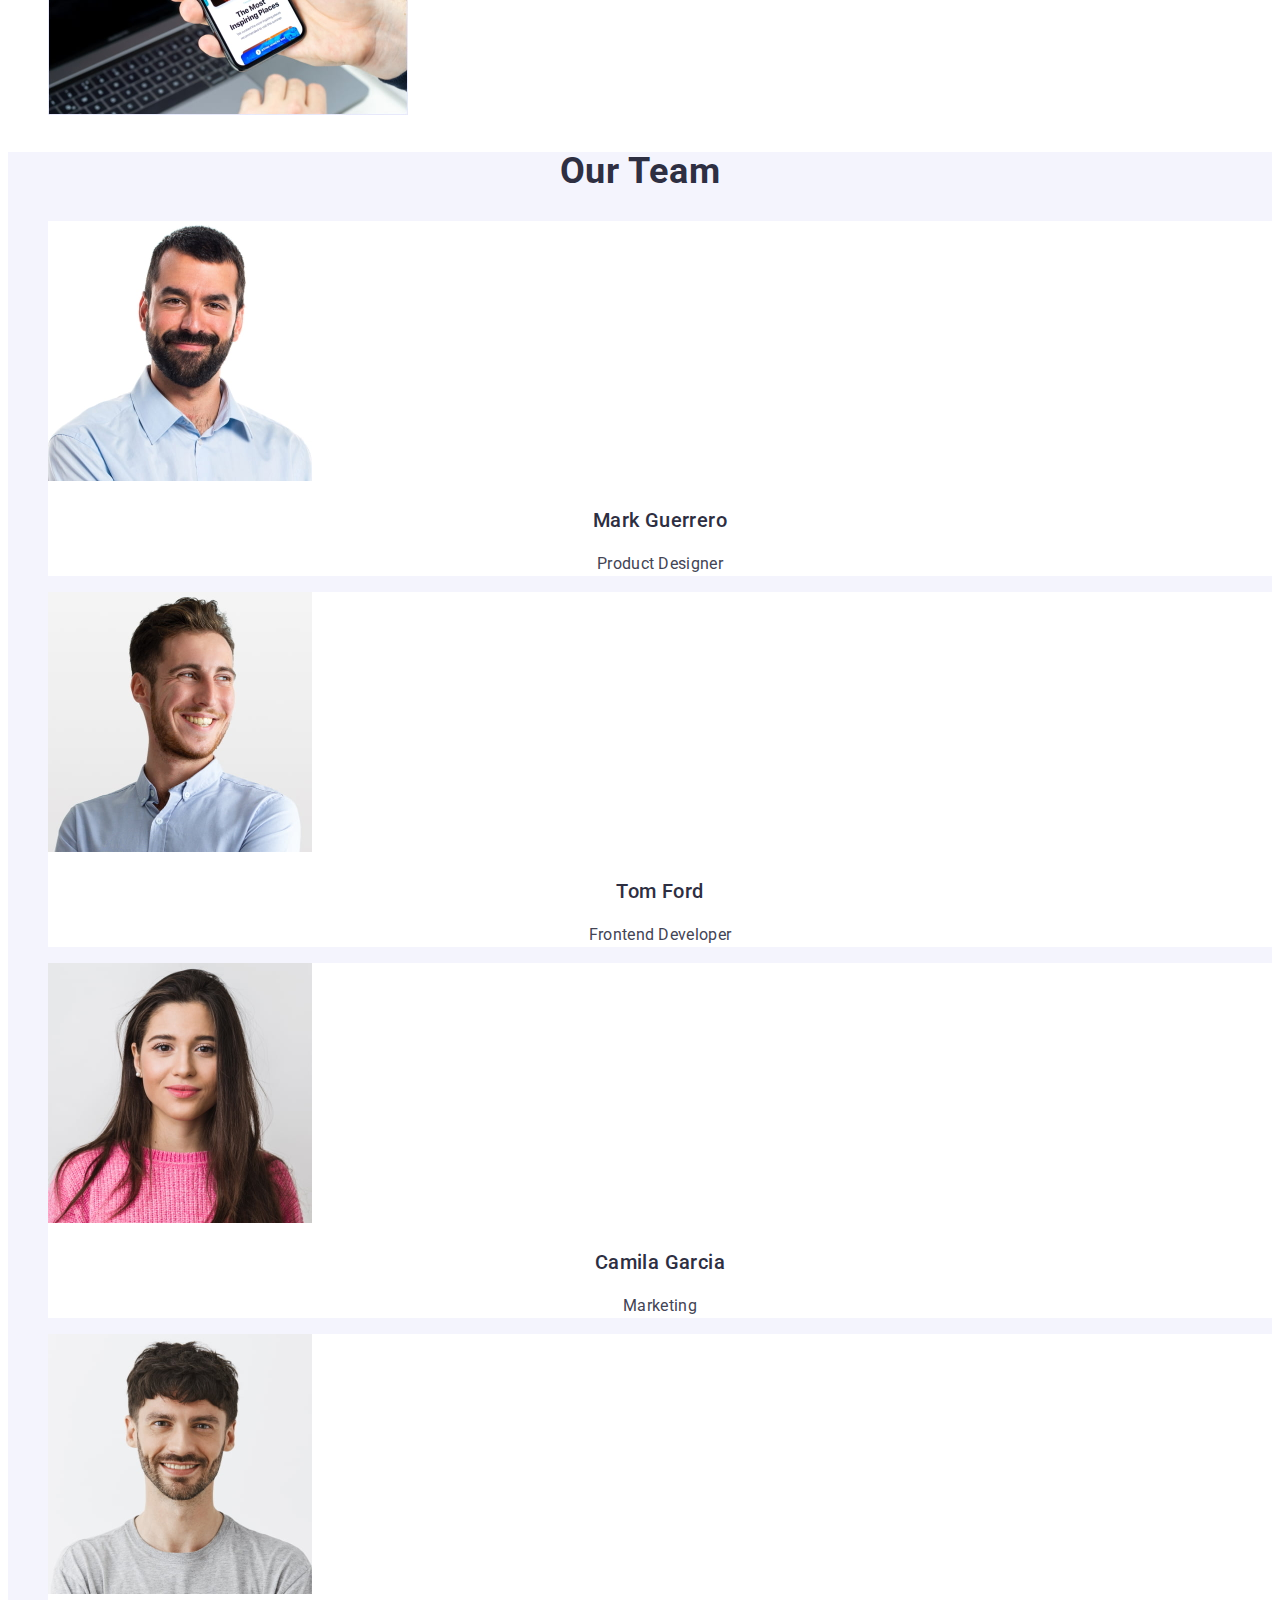
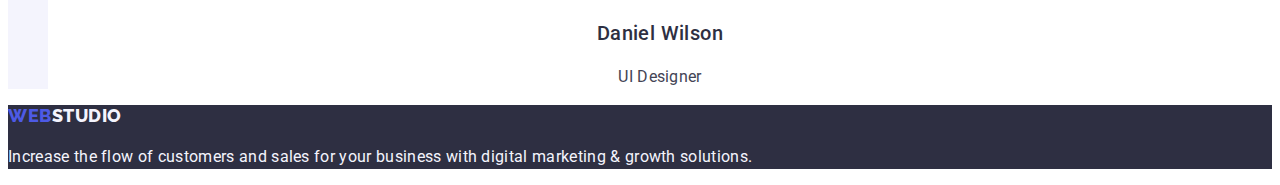
==== commit 359c94dd: "small corrections from the mentor" ====
--- a/index.html
+++ b/index.html
@@ -7,7 +7,7 @@
     <link rel="preconnect" href="https://fonts.googleapis.com" />
     <link rel="preconnect" href="https://fonts.gstatic.com" crossorigin />
     <link
-      href="https://fonts.googleapis.com/css2?family=Raleway:wght@1,800&family=Roboto:wght@400;500;700;900&display=swap"
+      href="https://fonts.googleapis.com/css2?family=Raleway:wght@1,800&family=Roboto:wght@400;500;700&display=swap"
       rel="stylesheet"
     />
     <link rel="stylesheet" href="./css/styles.css" />
--- a/css/styles.css
+++ b/css/styles.css
@@ -96,7 +96,6 @@
 
 .hero-title {
   font-size: 56px;
-  font-weight: 700;
   line-height: 1.07;
   color: var(--white);
   text-align: center;
@@ -153,6 +152,7 @@
   font-weight: 500;
   color: var(--dark);
   letter-spacing: 0.02em;
+  text-align: center;
 }
 
 .team-card-text {
@@ -169,11 +169,11 @@
 }
 
 .logo-right-light {
-  color: var(--white);
+  color: var(--light);
 }
 
 .footer-text {
-  color: var(--white);
+  color: var(--light);
 }
 
 /* ============ /FOOTER ============= */
@@ -183,6 +183,11 @@
 .button-light {
   background-color: var(--light);
   color: var(--primary-brand);
+  font-family: var(--primary-font);
+  font-weight: 500;
+  font-size: 16px;
+  line-height: 1.5;
+  letter-spacing: 0.04em;
 }
 
 .work-card-title {
